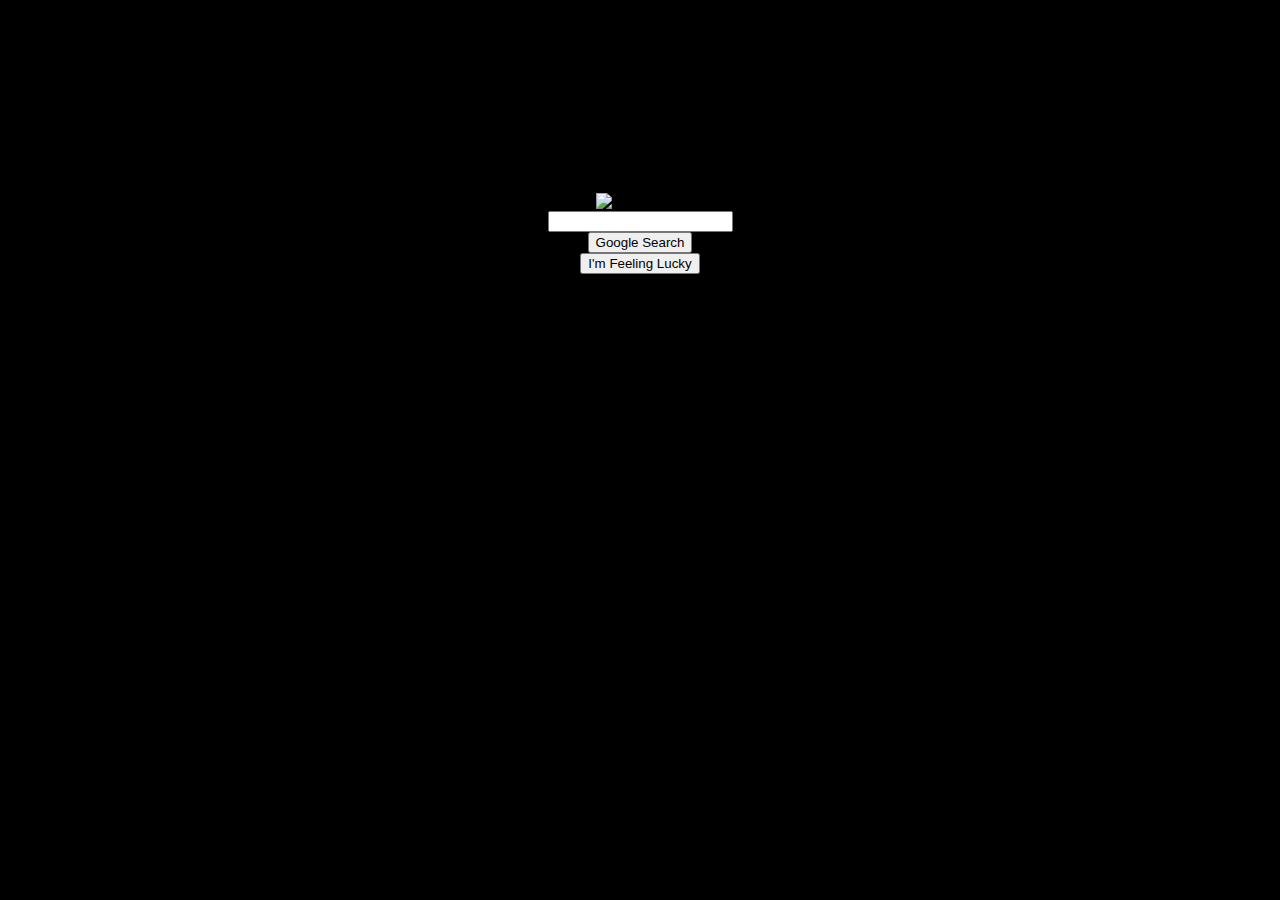
==== index.html @ 31560eb1 "aligned elements horizontally" ====
<!DOCTYPE html>
<html lang="en">
  <head>
    <link rel="stylesheet" type="text/css" href="style.css">
  </head>
  <body>
    <img alt="googlelogo" class="Googlelogo" src="https://www.google.com/images/branding/googlelogo/1x/googlelogo_color_272x92dp.png">
  <input class="searchbar" name="GoogleSearch" type="text" title="Search" label="Search">
  <input class="Searchbutton" value="Google Search" type="submit">
  <input class="Imfeelinlucky" value="I'm Feeling Lucky" type="submit">
  </body>
</html>
---- style.css ----
body {
    background-color: black;
    height: 450px;
    display: flex;
    flex-direction: column;
    justify-content: center;
    align-items: center;
  }

  .Googlelogo {
   position: relative;
   
  }

  .searchbar {

  }

  .Searchbutton {
   
  }

  .Imfeelinlucky {

  }
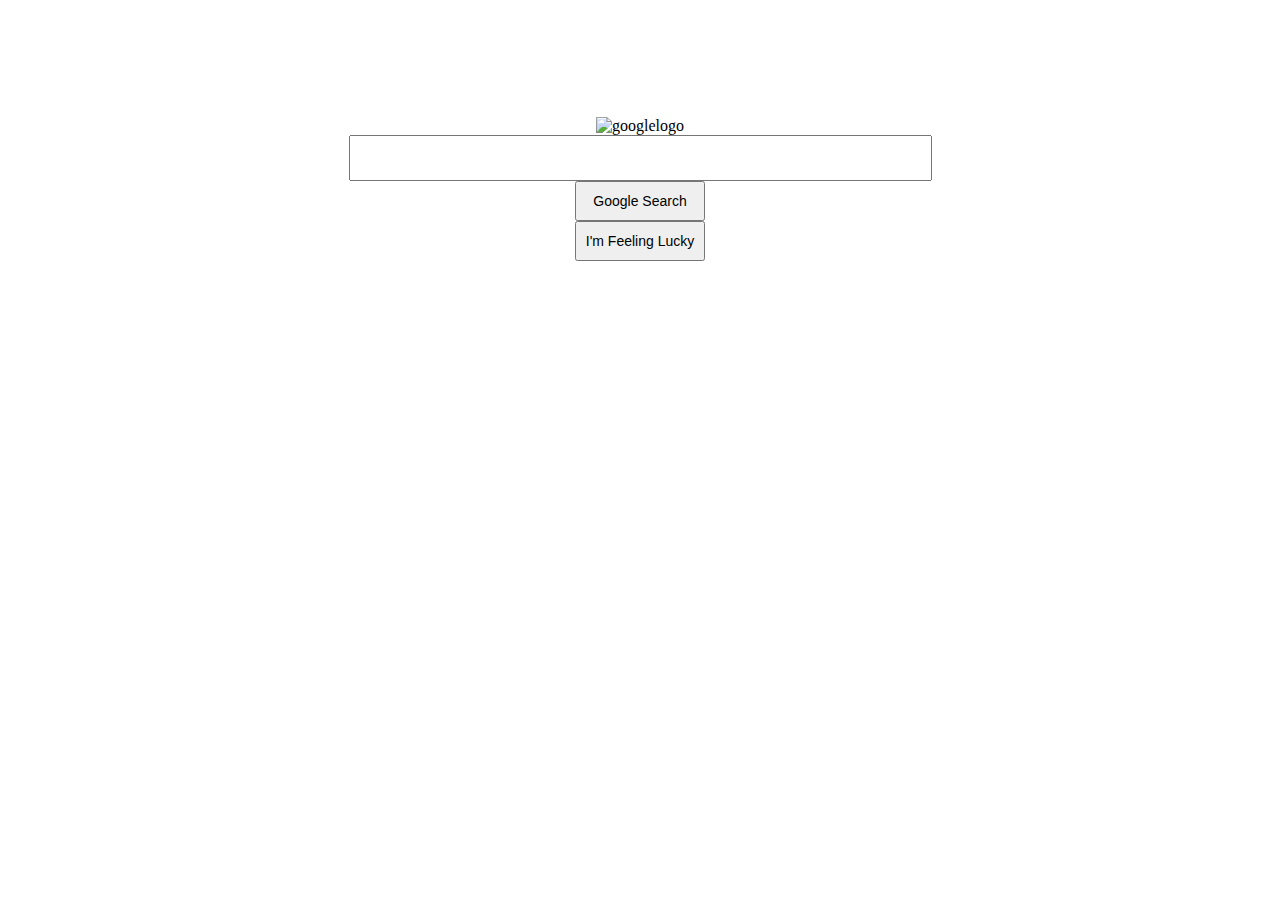
==== commit fb6dd9e1: "latest changes" ====
--- a/index.html
+++ b/index.html
@@ -7,6 +7,7 @@
     <img alt="googlelogo" class="Googlelogo" src="https://www.google.com/images/branding/googlelogo/1x/googlelogo_color_272x92dp.png">
   <input class="searchbar" name="GoogleSearch" type="text" title="Search" label="Search">
   <input class="Searchbutton" value="Google Search" type="submit">
-  <input class="Imfeelinlucky" value="I'm Feeling Lucky" type="submit">
+  <input class="Imfeelinlucky" value="I'm Feeling Lucky" type="submit"> 
+  </div>
   </body>
 </html>--- a/style.css
+++ b/style.css
@@ -1,25 +1,28 @@
 body {
-    background-color: black;
-    height: 450px;
     display: flex;
+    justify-content: center;
     flex-direction: column;
-    justify-content: center;
     align-items: center;
+    padding-top: 109px;
   }
 
   .Googlelogo {
-   position: relative;
-   
+
   }
 
   .searchbar {
-
+    width: 575px;
+    height: 40px;
   }
 
   .Searchbutton {
-   
+    height: 40px;
+    width: 130px;
+    font-size: 14px;
   }
 
   .Imfeelinlucky {
-
+    height: 40px;
+    width: 130px;
+    font-size: 14px;
   }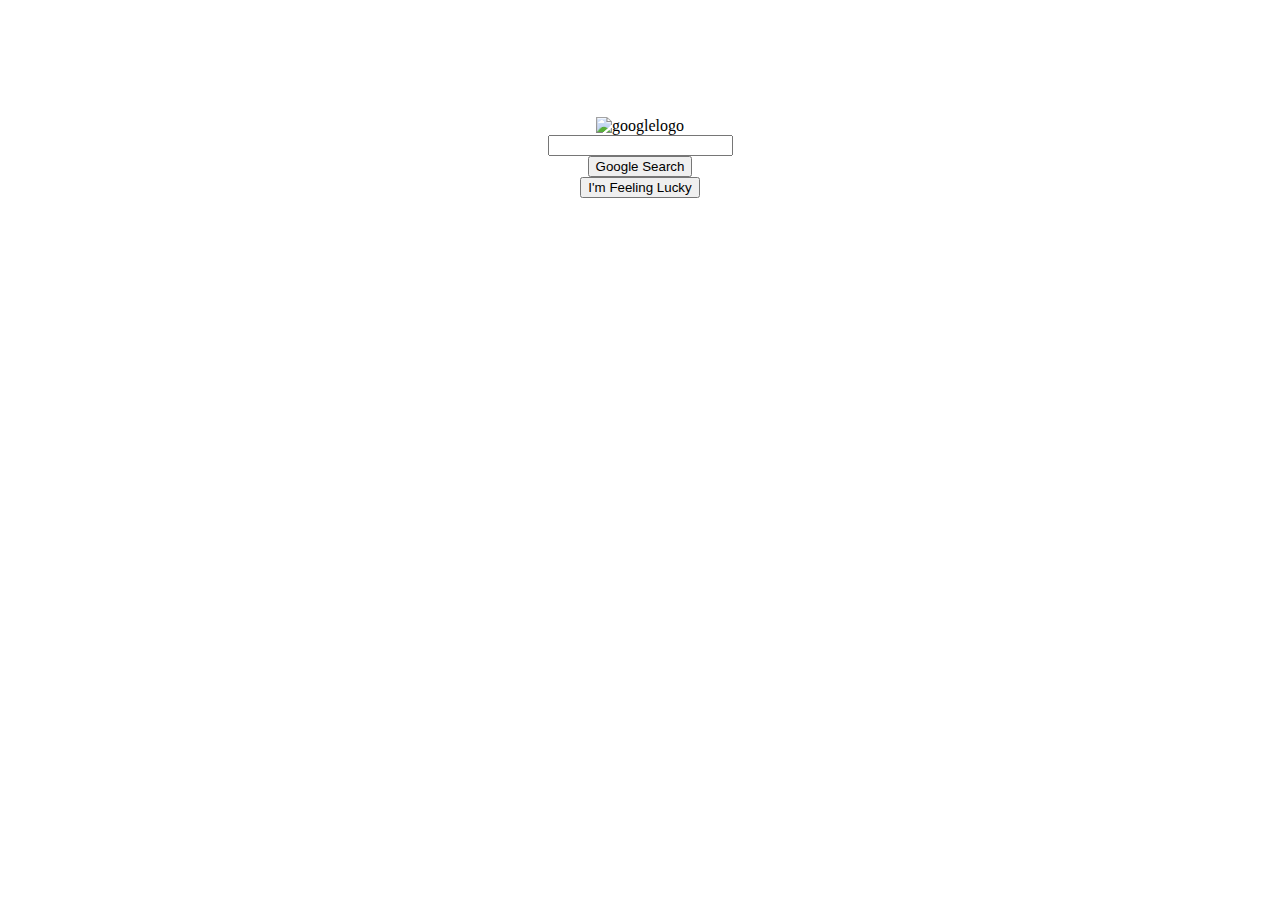
==== commit 8fce8cfd: "Added margin and width auto to center logo" ====
--- a/index.html
+++ b/index.html
@@ -8,6 +8,9 @@
   <input class="searchbar" name="GoogleSearch" type="text" title="Search" label="Search">
   <input class="Searchbutton" value="Google Search" type="submit">
   <input class="Imfeelinlucky" value="I'm Feeling Lucky" type="submit"> 
-  </div>
   </body>
+     <!--<div class="grid-item header">Header</div>
+    <div class="grid-item content">Content</div>
+    <div class="grid-item navbar">Navbar</div>
+    <div class="grid-item footer">Footer</div>--> 
 </html>--- a/style.css
+++ b/style.css
@@ -5,24 +5,16 @@
     align-items: center;
     padding-top: 109px;
   }
-
   .Googlelogo {
-
+    margin: auto;
+    width: auto;
   }
-
-  .searchbar {
-    width: 575px;
-    height: 40px;
+  /*.searchbar {
+ 
   }
-
   .Searchbutton {
-    height: 40px;
-    width: 130px;
-    font-size: 14px;
+    
   }
-
   .Imfeelinlucky {
-    height: 40px;
-    width: 130px;
-    font-size: 14px;
-  }+    
+  }*/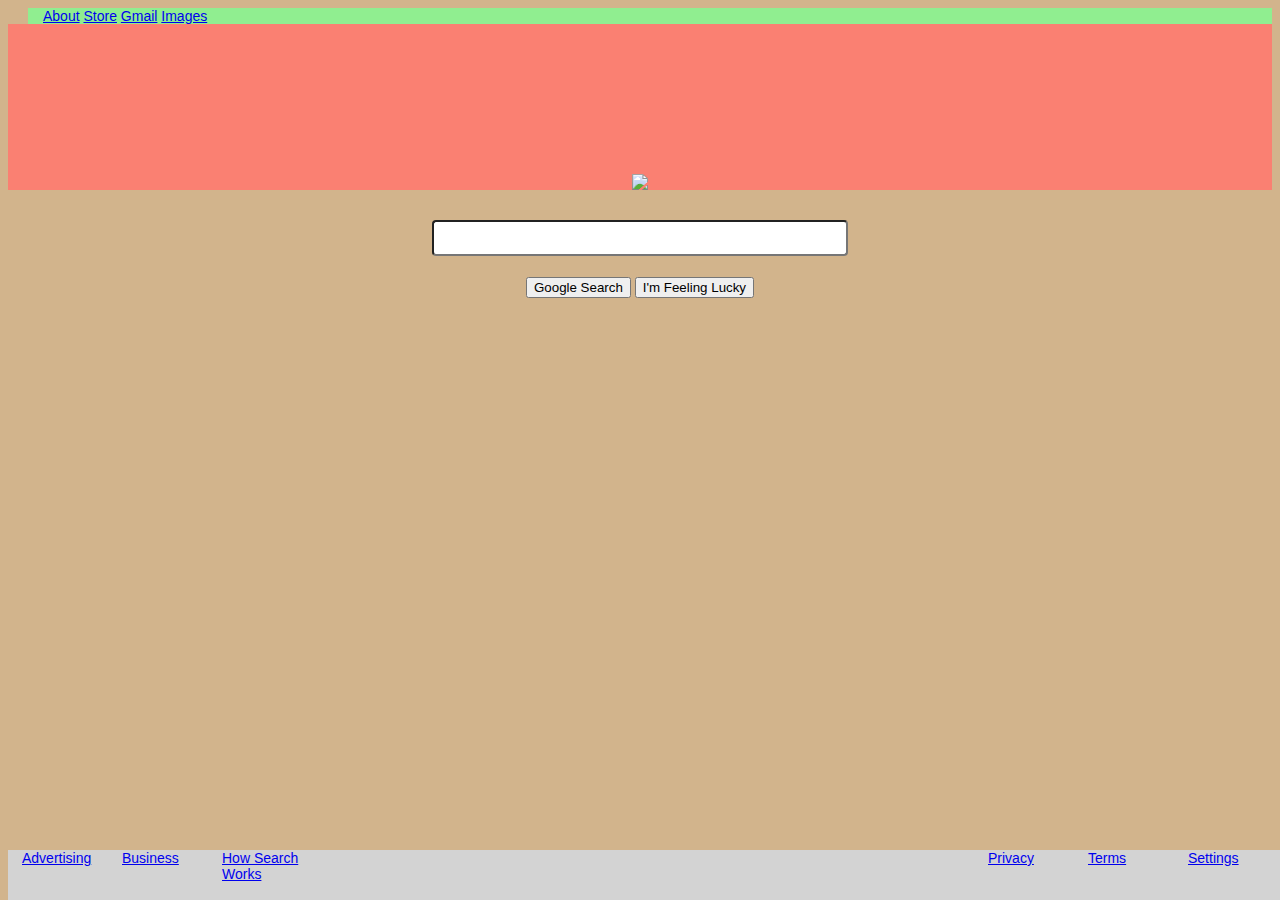
==== commit 2211d44b: "Major changes" ====
--- a/index.html
+++ b/index.html
@@ -1,16 +1,34 @@
 <!DOCTYPE html>
 <html lang="en">
   <head>
+    <!--import the webpage's stylesheet -->
     <link rel="stylesheet" type="text/css" href="style.css">
   </head>
-  <body>
-    <img alt="googlelogo" class="Googlelogo" src="https://www.google.com/images/branding/googlelogo/1x/googlelogo_color_272x92dp.png">
-  <input class="searchbar" name="GoogleSearch" type="text" title="Search" label="Search">
-  <input class="Searchbutton" value="Google Search" type="submit">
-  <input class="Imfeelinlucky" value="I'm Feeling Lucky" type="submit"> 
+  <body> 
+      <div class="navbar">
+          <a href="#">About</a>
+          <a href="#">Store</a>
+          <a href="#">Gmail</a>
+          <a href="#">Images</a>
+      </div>
+      <main class = "Google-logo">
+        <img src="https://www.google.com/images/branding/googlelogo/1x/googlelogo_color_272x92dp.png"></main>
+      <div><input class="searchbar" name="GoogleSearch" type="text" title="Search" label="Search"></div>
+      <div class="Buttons">
+        <input class="Searchbutton" value="Google Search" type="submit">
+        <input class="Imfeelinlucky" value="I'm Feeling Lucky" type="submit"></div> 
+      
+      <div class=footer>
+        <div class="footer-left">
+          <a href="#">Advertising</a>
+          <a href="#">Business</a>
+          <a href="#">How Search Works</a>
+        </div>
+        <div class="footer-right">
+          <a href="#">Privacy</a>
+          <a href="#">Terms</a> 
+          <a href="#">Settings</a>
+        </div>
+    </div>
   </body>
-     <!--<div class="grid-item header">Header</div>
-    <div class="grid-item content">Content</div>
-    <div class="grid-item navbar">Navbar</div>
-    <div class="grid-item footer">Footer</div>--> 
 </html>--- a/style.css
+++ b/style.css
@@ -1,20 +1,73 @@
 body {
+    display: grid;
+    grid-template-rows: auto 1fr auto;
+    background-color: tan;
+    height: 200px;
+  }  
+
+  .navbar {
+    background-color: lightgreen;
+    display: inline-block; /* Allows all elements to be on a single row */
+    padding-left: 15px;
+    font-size: 14px;
+    font-family: arial,sans-serif;
+    margin-left: 20px;
+  }
+
+  .Google-logo {
+    display: grid;
+    padding-top: 150px;
+    place-items: center;
+    background-color: salmon;
+  }
+
+  .searchbar {
+    display: grid;
+    margin: 0 auto; /* Centers the search bar */
+    padding: 6px;
+    margin-top: 30px;
+    width: 400px;
+    font-size: 17px;
+    border-radius: 4px;
+  }
+ 
+  .Buttons
+  {
+    display: inline-block;
+    gap: 15px;
+    margin: 11px 4px;
+    padding-top: 10px;
+    font-size: 14px;
+    font-family: arial,sans-serif;
+    text-align: center;
+    font-size: 14px;
+    font-family: arial, sans-serif;
+    border-radius: 4px; /* rounds the corners */
+  }
+
+  .footer {
+    background-color: lightgray;
+    font-size: 14px;
+    font-family: arial, sans-serif;
+    position: absolute;
+    bottom: 0px;
     display: flex;
-    justify-content: center;
-    flex-direction: column;
-    align-items: center;
-    padding-top: 109px;
+    justify-content: space-between; /* how to get that nice space between */ 
+    width: 100%;
   }
-  .Googlelogo {
-    margin: auto;
-    width: auto;
+  
+  .footer-left {
+    display: grid;
+    grid-template-columns: 100px 100px 100px;
+    grid-template-rows: 50px;
+    grid-template-areas: "advertising business hsw";
+    padding-left: 1em;
   }
-  /*.searchbar {
- 
-  }
-  .Searchbutton {
-    
-  }
-  .Imfeelinlucky {
-    
-  }*/+  
+  .footer-right {
+    display: grid;
+    grid-template-columns: 100px 100px 100px;
+    grid-template-rows: 50px;
+    grid-template-areas: "privacy terms settings";
+    padding-left: 1em;
+  }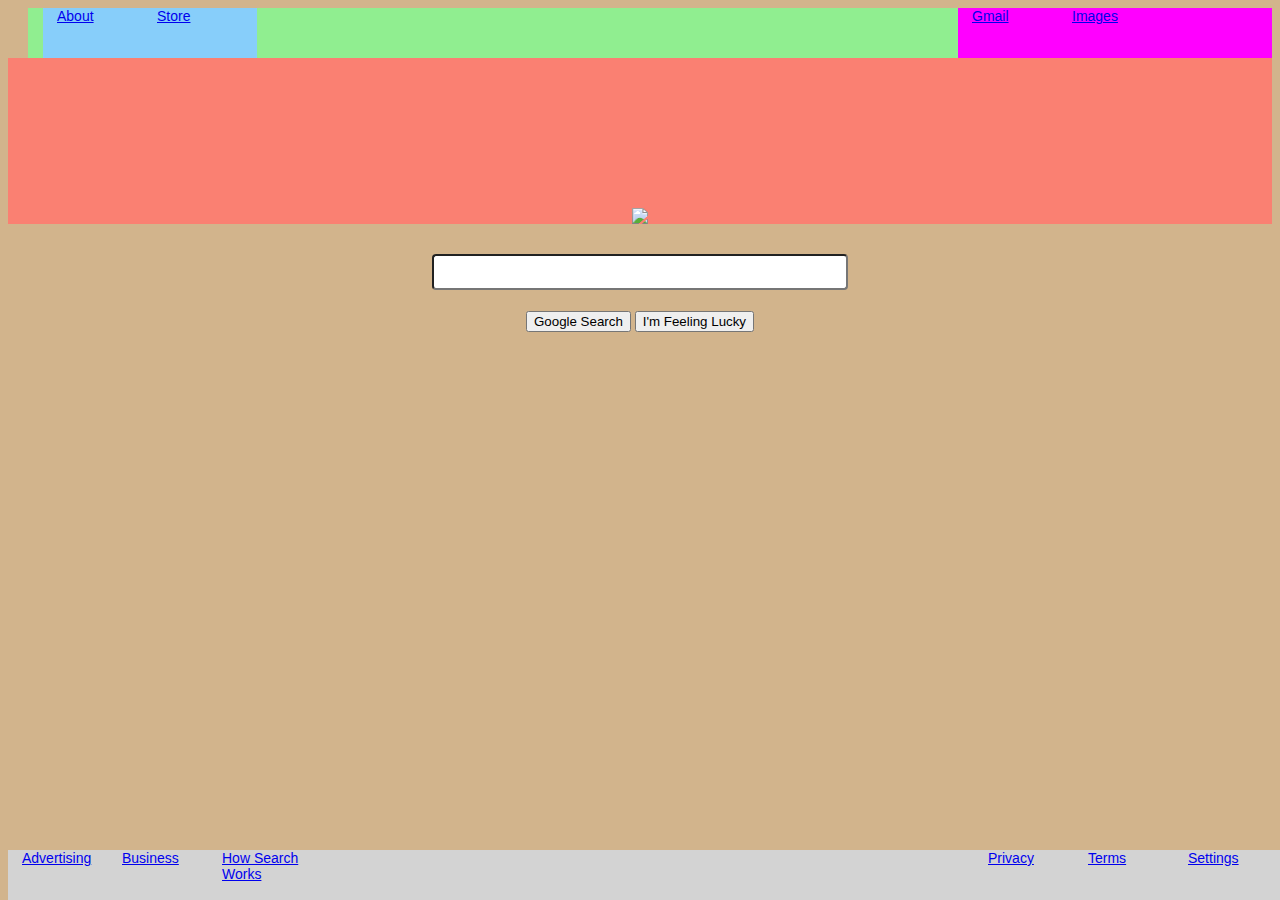
==== commit 90289427: "Elements placed" ====
--- a/index.html
+++ b/index.html
@@ -5,12 +5,16 @@
     <link rel="stylesheet" type="text/css" href="style.css">
   </head>
   <body> 
-      <div class="navbar">
+     <div class="navbar">
+      <div class="navbar-right">
           <a href="#">About</a>
           <a href="#">Store</a>
+      </div>
+      <div class="navbar-left">
           <a href="#">Gmail</a>
           <a href="#">Images</a>
       </div>
+    </div>
       <main class = "Google-logo">
         <img src="https://www.google.com/images/branding/googlelogo/1x/googlelogo_color_272x92dp.png"></main>
       <div><input class="searchbar" name="GoogleSearch" type="text" title="Search" label="Search"></div>
--- a/style.css
+++ b/style.css
@@ -1,17 +1,35 @@
 body {
     display: grid;
-    grid-template-rows: auto 1fr auto;
     background-color: tan;
     height: 200px;
   }  
 
   .navbar {
     background-color: lightgreen;
-    display: inline-block; /* Allows all elements to be on a single row */
+    display: flex; 
     padding-left: 15px;
     font-size: 14px;
     font-family: arial,sans-serif;
     margin-left: 20px;
+    justify-content: space-between; /* how to get that nice space between */ 
+  }
+
+  .navbar-right {
+    display: grid;
+    background-color: lightskyblue;
+    grid-template-columns: 100px 100px;
+    grid-template-rows: 50px;
+    grid-template-areas: "about store";
+    padding-left: 1em;
+  }
+
+  .navbar-left {
+    display: grid;
+    background-color: magenta;
+    grid-template-columns: 100px 100px 100px;
+    grid-template-rows: 50px;
+    grid-template-areas: "gmail images";
+    padding-left: 1em;
   }
 
   .Google-logo {
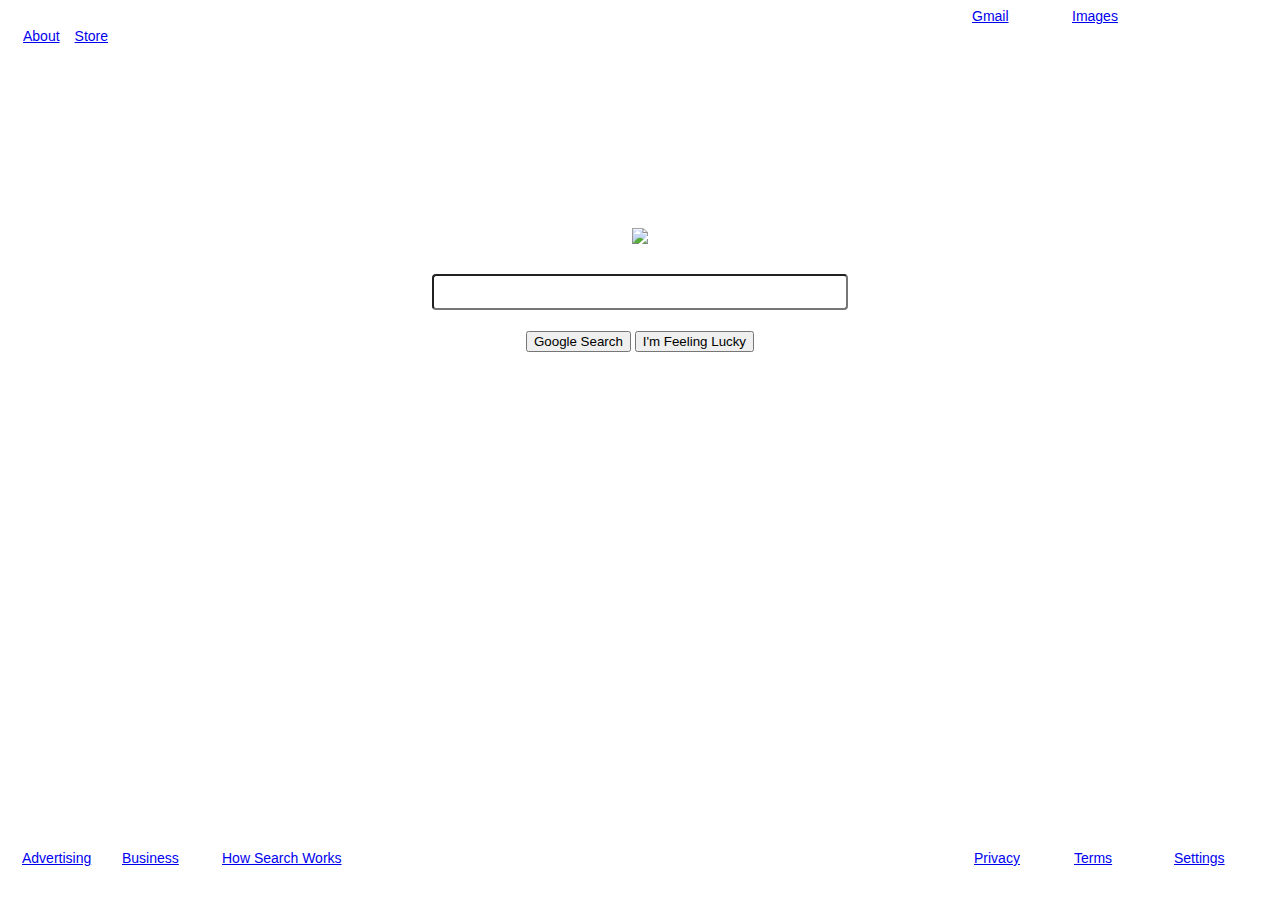
==== commit f3a197db: "post-weekend changes" ====
--- a/index.html
+++ b/index.html
@@ -5,34 +5,44 @@
     <link rel="stylesheet" type="text/css" href="style.css">
   </head>
   <body> 
-     <div class="navbar">
+    
+    <div class="top-navbar">
+        
       <div class="navbar-right">
           <a href="#">About</a>
           <a href="#">Store</a>
-      </div>
-      <div class="navbar-left">
+        </div>
+        
+        <div class="navbar-left">
           <a href="#">Gmail</a>
           <a href="#">Images</a>
-      </div>
+        </div>
+
     </div>
-      <main class = "Google-logo">
+    
+    <main class = "Google-logo">
         <img src="https://www.google.com/images/branding/googlelogo/1x/googlelogo_color_272x92dp.png"></main>
-      <div><input class="searchbar" name="GoogleSearch" type="text" title="Search" label="Search"></div>
+    <div><input class="searchbar" name="GoogleSearch" type="text" title="Search" label="Search"></div>
+    
       <div class="Buttons">
         <input class="Searchbutton" value="Google Search" type="submit">
-        <input class="Imfeelinlucky" value="I'm Feeling Lucky" type="submit"></div> 
-      
+        <input class="Imfeelinlucky" value="I'm Feeling Lucky" type="submit">
+      </div> 
+    
       <div class=footer>
+        
         <div class="footer-left">
           <a href="#">Advertising</a>
           <a href="#">Business</a>
           <a href="#">How Search Works</a>
         </div>
+        
         <div class="footer-right">
           <a href="#">Privacy</a>
           <a href="#">Terms</a> 
           <a href="#">Settings</a>
         </div>
-    </div>
+
+        </div>
   </body>
 </html>--- a/style.css
+++ b/style.css
@@ -1,31 +1,31 @@
 body {
     display: grid;
-    background-color: tan;
     height: 200px;
   }  
 
-  .navbar {
-    background-color: lightgreen;
+  .top-navbar {
     display: flex; 
-    padding-left: 15px;
     font-size: 14px;
-    font-family: arial,sans-serif;
-    margin-left: 20px;
+    font-family: arial,sans-serif; 
     justify-content: space-between; /* how to get that nice space between */ 
+    width: 100%;                    /* how to get that nice space between */ 
+    font-size: 14px;
+    font-family: arial, sans-serif;
   }
 
   .navbar-right {
     display: grid;
-    background-color: lightskyblue;
-    grid-template-columns: 100px 100px;
+    padding-left: 15px;
+    padding-top: 20px;
+    gap: 15px;
     grid-template-rows: 50px;
     grid-template-areas: "about store";
-    padding-left: 1em;
+    padding-right: 1em;
+
   }
 
   .navbar-left {
     display: grid;
-    background-color: magenta;
     grid-template-columns: 100px 100px 100px;
     grid-template-rows: 50px;
     grid-template-areas: "gmail images";
@@ -36,7 +36,7 @@
     display: grid;
     padding-top: 150px;
     place-items: center;
-    background-color: salmon;
+    
   }
 
   .searchbar {
@@ -64,20 +64,19 @@
   }
 
   .footer {
-    background-color: lightgray;
     font-size: 14px;
     font-family: arial, sans-serif;
     position: absolute;
     bottom: 0px;
     display: flex;
     justify-content: space-between; /* how to get that nice space between */ 
-    width: 100%;
+    width: 100%;                    /* how to get that nice space between */ 
   }
   
   .footer-left {
     display: grid;
-    grid-template-columns: 100px 100px 100px;
-    grid-template-rows: 50px;
+    grid-template-columns: 100px 100px 150px;
+    grid-template-rows: 10px;
     grid-template-areas: "advertising business hsw";
     padding-left: 1em;
   }
@@ -87,5 +86,5 @@
     grid-template-columns: 100px 100px 100px;
     grid-template-rows: 50px;
     grid-template-areas: "privacy terms settings";
-    padding-left: 1em;
+    padding-right: 1em;
   }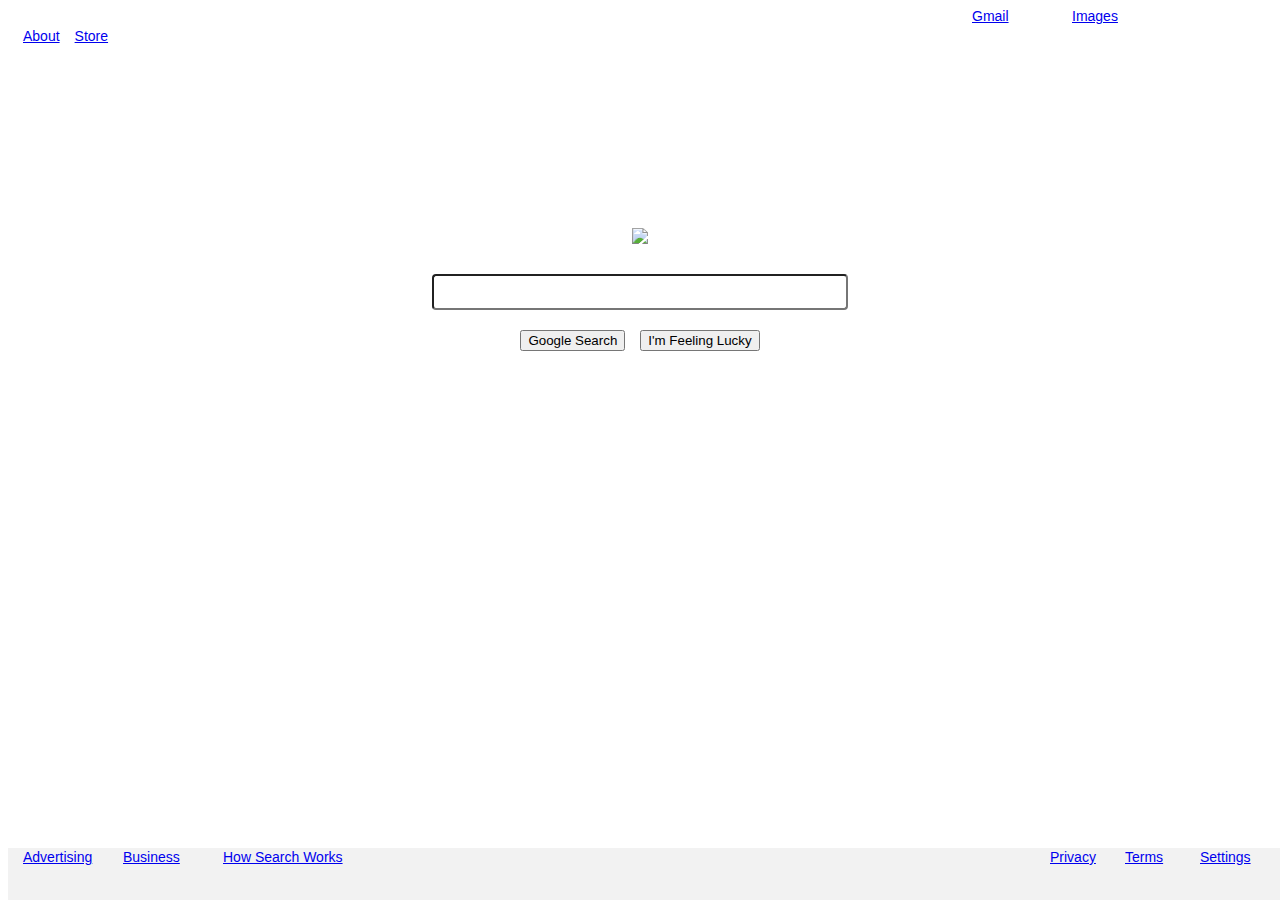
==== commit a1809126: "added gray bar in footer, created sep div elements for buttons" ====
--- a/index.html
+++ b/index.html
@@ -25,8 +25,15 @@
     <div><input class="searchbar" name="GoogleSearch" type="text" title="Search" label="Search"></div>
     
       <div class="Buttons">
+
+        <div class ="LeftButton"> 
         <input class="Searchbutton" value="Google Search" type="submit">
+      </div>
+
+        <div class ="RightButton">
         <input class="Imfeelinlucky" value="I'm Feeling Lucky" type="submit">
+      </div>
+      
       </div> 
     
       <div class=footer>
--- a/style.css
+++ b/style.css
@@ -1,6 +1,5 @@
 body {
     display: grid;
-    height: 200px;
   }  
 
   .top-navbar {
@@ -41,7 +40,7 @@
 
   .searchbar {
     display: grid;
-    margin: 0 auto; /* Centers the search bar */
+    margin: auto; /* Centers the search bar */
     padding: 6px;
     margin-top: 30px;
     width: 400px;
@@ -51,16 +50,24 @@
  
   .Buttons
   {
-    display: inline-block;
-    gap: 15px;
-    margin: 11px 4px;
-    padding-top: 10px;
+    display: flex;
+    margin: auto;
+    gap: 15px;                        /* Spaces between the buttons*/
+    padding-top: 20px;
     font-size: 14px;
     font-family: arial,sans-serif;
+  }
+  .Left-Button
+  {
+    border: 1px solid #f2f2f2;    /* Creates border around left button */
+    border-radius: 4px;               /* rounds the corners */
     text-align: center;
-    font-size: 14px;
-    font-family: arial, sans-serif;
-    border-radius: 4px; /* rounds the corners */
+    
+   }
+
+  .Right-Button
+  {
+    border-radius: 4px;               /* rounds the corners */
   }
 
   .footer {
@@ -71,6 +78,8 @@
     display: flex;
     justify-content: space-between; /* how to get that nice space between */ 
     width: 100%;                    /* how to get that nice space between */ 
+    background: #f2f2f2;          /* Colors background */ 
+    border: 1px solid #f2f2f2;    /* Creates border around footer */
   }
   
   .footer-left {
@@ -78,12 +87,12 @@
     grid-template-columns: 100px 100px 150px;
     grid-template-rows: 10px;
     grid-template-areas: "advertising business hsw";
-    padding-left: 1em;
+    padding-left: 1em;  
   }
   
   .footer-right {
     display: grid;
-    grid-template-columns: 100px 100px 100px;
+    grid-template-columns: 75px 75px 75px;
     grid-template-rows: 50px;
     grid-template-areas: "privacy terms settings";
     padding-right: 1em;
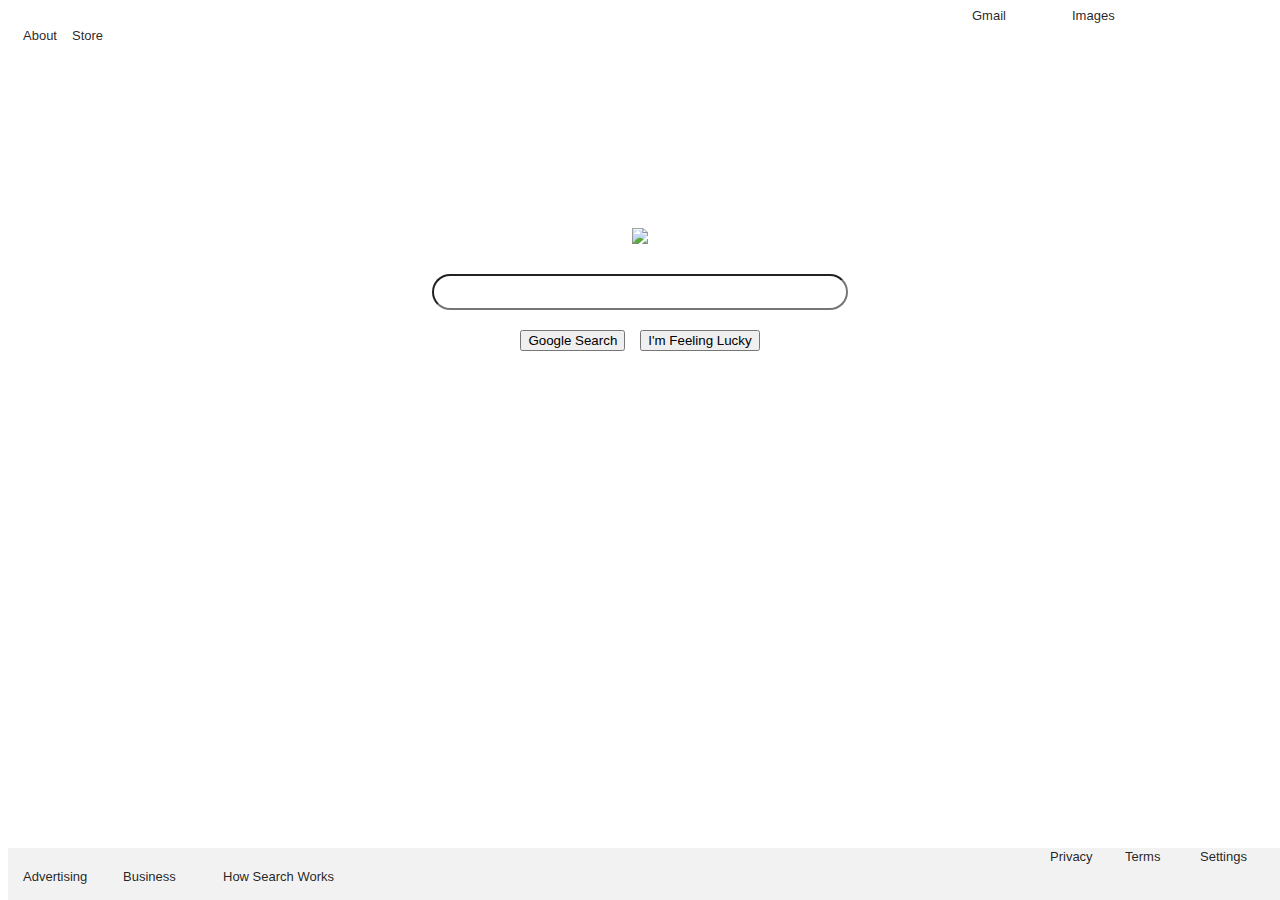
==== commit 89f37943: "few changes to buttons and search bar" ====
--- a/index.html
+++ b/index.html
@@ -27,11 +27,11 @@
       <div class="Buttons">
 
         <div class ="LeftButton"> 
-        <input class="Searchbutton" value="Google Search" type="submit">
+        <button>Google Search</button>
       </div>
 
         <div class ="RightButton">
-        <input class="Imfeelinlucky" value="I'm Feeling Lucky" type="submit">
+          <button>I'm Feeling Lucky</button>
       </div>
       
       </div> 
--- a/style.css
+++ b/style.css
@@ -1,6 +1,12 @@
 body {
     display: grid;
   }  
+
+  a {
+    text-decoration: none;        /* Remove text styles */ 
+    color: rgb(0,0,0,0.87);
+    font-size: 13px;
+}
 
   .top-navbar {
     display: flex; 
@@ -20,8 +26,8 @@
     grid-template-rows: 50px;
     grid-template-areas: "about store";
     padding-right: 1em;
+  }
 
-  }
 
   .navbar-left {
     display: grid;
@@ -40,12 +46,12 @@
 
   .searchbar {
     display: grid;
-    margin: auto; /* Centers the search bar */
+    margin: auto;               /* Centers the search bar */
     padding: 6px;
     margin-top: 30px;
     width: 400px;
     font-size: 17px;
-    border-radius: 4px;
+    border-radius: 30px;
   }
  
   .Buttons
@@ -59,22 +65,23 @@
   }
   .Left-Button
   {
-    border: 1px solid #f2f2f2;    /* Creates border around left button */
     border-radius: 4px;               /* rounds the corners */
     text-align: center;
-    
+  
    }
 
   .Right-Button
   {
     border-radius: 4px;               /* rounds the corners */
+    text-align: center;
+    border: none;             /* rounds the corners */
   }
 
   .footer {
     font-size: 14px;
     font-family: arial, sans-serif;
-    position: absolute;
-    bottom: 0px;
+    position: absolute;             /* Moves the footer to the bottom*/
+    bottom: 0px;                    /* Moves the footer to the bottom*/
     display: flex;
     justify-content: space-between; /* how to get that nice space between */ 
     width: 100%;                    /* how to get that nice space between */ 
@@ -88,6 +95,8 @@
     grid-template-rows: 10px;
     grid-template-areas: "advertising business hsw";
     padding-left: 1em;  
+    align-self: center;
+    justify-self: center;
   }
   
   .footer-right {
@@ -96,4 +105,6 @@
     grid-template-rows: 50px;
     grid-template-areas: "privacy terms settings";
     padding-right: 1em;
+    align-self: center;
+    justify-self: center;
   }